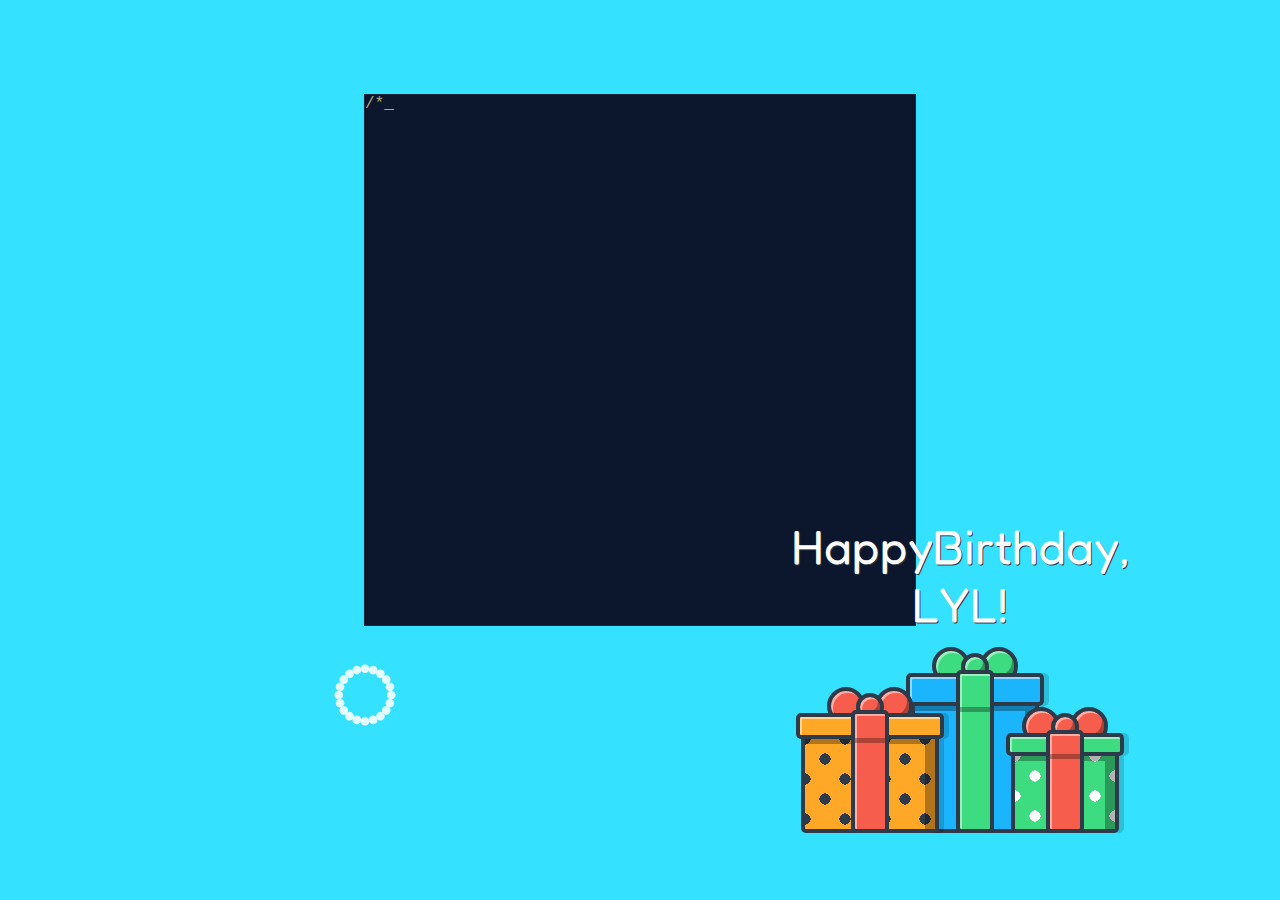
==== yy-gift1.html @ 992ff4f4 "Add files via upload" ====
<!DOCTYPE html>
<!-- saved from url=(0043)http://v.bootstrapmb.com/2020/12/4wboh9296/ -->
<html>
	<head>
		<meta http-equiv="Content-Type" content="text/html; charset=UTF-8">

		<link rel="stylesheet" href="css/splitting.css">
		<link rel="stylesheet" href="css/splitting-cells.css">
		
		<link href="css/card.css" type="text/css" rel="stylesheet">
		<link rel="stylesheet" href="css/style.css">
		
		
	</head>
	<body>
		<!-- partial:index.partial.html -->
		<div class="container row" style="top:40%">
		    <div class="col-md-12 blog-main">
		      <div class="blog-post">
		<!--        <h2 class="blog-post-title">Sample blog post</h2>
		        <p class="blog-post-meta">March 25, 2022 by <a href="#">Yuan Li</a></p> -->
		
		        <!-- <p>This blog post shows a few different types of content that’s supported and styled with Bootstrap. Basic typography, images, and code are all supported.</p> -->
		        <!-- <hr> -->
		        <div id="code" style="display: none;background-color: #0c162d;border: 1px solid #202637;width:550px;height:530px">
					<span class="comments">/**</span><br />
		        	<span class="space"/><span class="comments">* @author: Yuan LI</span><br />
					<span class="space"/><span class="comments">* @time: 2022-03-25</span><br />
					<span class="space"/><span class="comments">* @receiver: YY LU</span><br />
					<span class="space"/><span class="comments">* @item: Write the Birthday Card to LYY.</span><br />
		        	<span class="space"/><span class="comments">*/</span><br />
					<span class="comments">// 基本信息. </span><br />
		        	Girl yy = <span class="keyword">new</span> Girl(<span class="string">"LYY"</span>);<br />
					yy.setSchool(<span class="string">"ShenZhen University"</span>);<br />
					yy.setMajor(<span class="string">"Biological Science(Normal)"</span>);<br />
					yy.setAge(<span class="string">"18"</span>);<span class="comments">// forever. </span><br />
					yy.setLanguage(<span class="string">"普通话标准"</span>);<span class="comments">// 通过教师资格证考试</span><br /><br />
		        	
					<span class="comments">// 生日礼物. </span><br />
		        	Present gift = <span class="keyword">new</span> Present(<span class="string">"Dog"</span>);<br />
					yy.accepted(gift);<span class="comments">// yy获得生日礼物：一只可爱的狗</span><br /><br />		        	
					<span class="comments">// 生日祝福. </span><br />
					Blessing bless = <span class="keyword">new</span> Blessing(<span class="string">"祝yy同学永远保持可爱、自信"</span>);<br />
					yy.accepted(bless);<span class="comments">// yy接受了来自LY的祝福。</span><br /><br />		        	
					
					<span class="comments">// 生日愿望. </span><br />
					yy.setBirthday_Wish(<span class="string">"???"</span>)<span class="comments">// yy没有告诉任何人她的生日愿望</span></span><br />
					yy.getMoods(<span class="string">"today"</span>)<span class="comments">// yy今天心情看起来不错</span></span><br />
					yy.setState(<span class="string">"sleep"</span>)<span class="comments">// yy睡觉去了</span></span>

		        	<!-- <span class="comments">// After a romantic wedding, we will live happily ever after.</span><br /> -->
		        </div>
		      </div><!-- /.blog-post -->
		
		
		<!--      <nav class="blog-pagination">
		        <a class="btn btn-outline-primary" href="#">Older</a>
		        <a class="btn btn-outline-secondary disabled">Newer</a>
		      </nav> -->
		
		    </div><!-- /.blog-main -->
		
		
		  </div><!-- /.row -->
		<div class="container" style="top:75%;left:75%;">
			<div class="text words chars splitting" data-splitting="" style="--word-total:3; --char-total:25;"><span
					class="word" data-word="Happy" style="--word-index:0;"><span class="char" data-char="H"
						style="--char-index:0;">H</span><span class="char" data-char="a"
						style="--char-index:1;">a</span><span class="char" data-char="p"
						style="--char-index:2;">p</span><span class="char" data-char="p"
						style="--char-index:3;">p</span><span class="char" data-char="y"
						style="--char-index:4;">y</span></span><span class="whitespace"> </span><span class="word"
					data-word="Birthday," style="--word-index:1;"><span class="char" data-char="B"
						style="--char-index:5;">B</span><span class="char" data-char="i"
						style="--char-index:6;">i</span><span class="char" data-char="r"
						style="--char-index:7;">r</span><span class="char" data-char="t"
						style="--char-index:8;">t</span><span class="char" data-char="h"
						style="--char-index:9;">h</span><span class="char" data-char="d"
						style="--char-index:10;">d</span><span class="char" data-char="a"
						style="--char-index:11;">a</span><span class="char" data-char="y"
						style="--char-index:12;">y</span><span class="char" data-char=","
						style="--char-index:13;">,</span></span><span class="whitespace"> </span>
						<span class="word"
							data-word="" style="--word-index:2;">
						<span class="char" data-char="J"
						style="--char-index:14;">L</span><span class="char" data-char="a"
						style="--char-index:15;">Y</span><span class="char" data-char="v"
						style="--char-index:16;">L</span>
	<!--					<span class="char" data-char="a"
 						style="--char-index:17;">a</span><span class="char" data-char="S"
						style="--char-index:18;">S</span><span class="char" data-char="c"
						style="--char-index:19;">c</span><span class="char" data-char="r"
						style="--char-index:20;">r</span><span class="char" data-char="i"
						style="--char-index:21;">i</span><span class="char" data-char="p"
						style="--char-index:22;">p</span><span class="char" data-char="t"
						style="--char-index:23;">t</span> -->
						<span class="char" data-char="!"
						style="--char-index:24;">!</span>
						</span>
						</div>
			<div class="presents">
				<div class="present orange" id="card_present">
					<div class="lid"></div>
					<div class="box"></div>
					<div class="bow"></div>
					<div class="ribbon"></div>
				</div>
				<div class="present blue" id="cake_present">
					<div class="lid"></div>
					<div class="box"></div>
					<div class="bow"></div>
					<div class="ribbon"></div>
				</div>
				<div class="present green" id="photo_present">
					<div class="lid"></div>
					<div class="box"></div>
					<div class="bow"></div>
					<div class="ribbon"></div>
				</div>
			</div>
		</div>
		<!-- partial -->




		<div data-name="mojs-shape" class=""
			style="position: absolute; width: 0px; height: 0px; margin-left: 0px; margin-top: 0px; opacity: 1; left: 0px; top: 0px; transform: translate(820px, 60px) rotate(0deg) scale(1, 1); transform-origin: 50% 50%;">
			<div data-name="mojs-shape" class=""
				style="position: absolute; width: 12px; height: 12px; margin-left: -6px; margin-top: -6px; opacity: 1; left: 50%; top: 50%; transform: translate(1e-06px, -200px) rotate(90deg) scale(0, 0); transform-origin: 50% 50%;">
				<svg style="display: block; width: 100%; height: 100%; left: 0px; top: 0px;">
					<ellipse rx="5" ry="5" cx="6" cy="6" fill-opacity="1" stroke-linecap="" stroke-dashoffset=""
						fill="rgba(52,225,255,1)" stroke-dasharray="" stroke-opacity="1" stroke-width="2"
						stroke="transparent"></ellipse>
				</svg></div>
			<div data-name="mojs-shape" class=""
				style="position: absolute; width: 12px; height: 12px; margin-left: -6px; margin-top: -6px; opacity: 1; left: 50%; top: 50%; transform: translate(61.8034px, -190.211px) rotate(108deg) scale(0, 0); transform-origin: 50% 50%;">
				<svg style="display: block; width: 100%; height: 100%; left: 0px; top: 0px;">
					<ellipse rx="5" ry="5" cx="6" cy="6" fill-opacity="1" stroke-linecap="" stroke-dashoffset=""
						fill="rgba(52,225,255,1)" stroke-dasharray="" stroke-opacity="1" stroke-width="2"
						stroke="transparent"></ellipse>
				</svg></div>
			<div data-name="mojs-shape" class=""
				style="position: absolute; width: 12px; height: 12px; margin-left: -6px; margin-top: -6px; opacity: 1; left: 50%; top: 50%; transform: translate(117.557px, -161.803px) rotate(126deg) scale(0, 0); transform-origin: 50% 50%;">
				<svg style="display: block; width: 100%; height: 100%; left: 0px; top: 0px;">
					<ellipse rx="5" ry="5" cx="6" cy="6" fill-opacity="1" stroke-linecap="" stroke-dashoffset=""
						fill="rgba(52,225,255,1)" stroke-dasharray="" stroke-opacity="1" stroke-width="2"
						stroke="transparent"></ellipse>
				</svg></div>
			<div data-name="mojs-shape" class=""
				style="position: absolute; width: 12px; height: 12px; margin-left: -6px; margin-top: -6px; opacity: 1; left: 50%; top: 50%; transform: translate(161.803px, -117.557px) rotate(144deg) scale(0, 0); transform-origin: 50% 50%;">
				<svg style="display: block; width: 100%; height: 100%; left: 0px; top: 0px;">
					<ellipse rx="5" ry="5" cx="6" cy="6" fill-opacity="1" stroke-linecap="" stroke-dashoffset=""
						fill="rgba(52,225,255,1)" stroke-dasharray="" stroke-opacity="1" stroke-width="2"
						stroke="transparent"></ellipse>
				</svg></div>
			<div data-name="mojs-shape" class=""
				style="position: absolute; width: 12px; height: 12px; margin-left: -6px; margin-top: -6px; opacity: 1; left: 50%; top: 50%; transform: translate(190.211px, -61.8034px) rotate(162deg) scale(0, 0); transform-origin: 50% 50%;">
				<svg style="display: block; width: 100%; height: 100%; left: 0px; top: 0px;">
					<ellipse rx="5" ry="5" cx="6" cy="6" fill-opacity="1" stroke-linecap="" stroke-dashoffset=""
						fill="rgba(52,225,255,1)" stroke-dasharray="" stroke-opacity="1" stroke-width="2"
						stroke="transparent"></ellipse>
				</svg></div>
			<div data-name="mojs-shape" class=""
				style="position: absolute; width: 12px; height: 12px; margin-left: -6px; margin-top: -6px; opacity: 1; left: 50%; top: 50%; transform: translate(200px, 0px) rotate(180deg) scale(0, 0); transform-origin: 50% 50%;">
				<svg style="display: block; width: 100%; height: 100%; left: 0px; top: 0px;">
					<ellipse rx="5" ry="5" cx="6" cy="6" fill-opacity="1" stroke-linecap="" stroke-dashoffset=""
						fill="rgba(52,225,255,1)" stroke-dasharray="" stroke-opacity="1" stroke-width="2"
						stroke="transparent"></ellipse>
				</svg></div>
			<div data-name="mojs-shape" class=""
				style="position: absolute; width: 12px; height: 12px; margin-left: -6px; margin-top: -6px; opacity: 1; left: 50%; top: 50%; transform: translate(190.211px, 61.8034px) rotate(198deg) scale(0, 0); transform-origin: 50% 50%;">
				<svg style="display: block; width: 100%; height: 100%; left: 0px; top: 0px;">
					<ellipse rx="5" ry="5" cx="6" cy="6" fill-opacity="1" stroke-linecap="" stroke-dashoffset=""
						fill="rgba(52,225,255,1)" stroke-dasharray="" stroke-opacity="1" stroke-width="2"
						stroke="transparent"></ellipse>
				</svg></div>
			<div data-name="mojs-shape" class=""
				style="position: absolute; width: 12px; height: 12px; margin-left: -6px; margin-top: -6px; opacity: 1; left: 50%; top: 50%; transform: translate(161.803px, 117.557px) rotate(216deg) scale(0, 0); transform-origin: 50% 50%;">
				<svg style="display: block; width: 100%; height: 100%; left: 0px; top: 0px;">
					<ellipse rx="5" ry="5" cx="6" cy="6" fill-opacity="1" stroke-linecap="" stroke-dashoffset=""
						fill="rgba(52,225,255,1)" stroke-dasharray="" stroke-opacity="1" stroke-width="2"
						stroke="transparent"></ellipse>
				</svg></div>
			<div data-name="mojs-shape" class=""
				style="position: absolute; width: 12px; height: 12px; margin-left: -6px; margin-top: -6px; opacity: 1; left: 50%; top: 50%; transform: translate(117.557px, 161.803px) rotate(234deg) scale(0, 0); transform-origin: 50% 50%;">
				<svg style="display: block; width: 100%; height: 100%; left: 0px; top: 0px;">
					<ellipse rx="5" ry="5" cx="6" cy="6" fill-opacity="1" stroke-linecap="" stroke-dashoffset=""
						fill="rgba(52,225,255,1)" stroke-dasharray="" stroke-opacity="1" stroke-width="2"
						stroke="transparent"></ellipse>
				</svg></div>
			<div data-name="mojs-shape" class=""
				style="position: absolute; width: 12px; height: 12px; margin-left: -6px; margin-top: -6px; opacity: 1; left: 50%; top: 50%; transform: translate(61.8034px, 190.211px) rotate(252deg) scale(0, 0); transform-origin: 50% 50%;">
				<svg style="display: block; width: 100%; height: 100%; left: 0px; top: 0px;">
					<ellipse rx="5" ry="5" cx="6" cy="6" fill-opacity="1" stroke-linecap="" stroke-dashoffset=""
						fill="rgba(52,225,255,1)" stroke-dasharray="" stroke-opacity="1" stroke-width="2"
						stroke="transparent"></ellipse>
				</svg></div>
			<div data-name="mojs-shape" class=""
				style="position: absolute; width: 12px; height: 12px; margin-left: -6px; margin-top: -6px; opacity: 1; left: 50%; top: 50%; transform: translate(1e-06px, 200px) rotate(270deg) scale(0, 0); transform-origin: 50% 50%;">
				<svg style="display: block; width: 100%; height: 100%; left: 0px; top: 0px;">
					<ellipse rx="5" ry="5" cx="6" cy="6" fill-opacity="1" stroke-linecap="" stroke-dashoffset=""
						fill="rgba(52,225,255,1)" stroke-dasharray="" stroke-opacity="1" stroke-width="2"
						stroke="transparent"></ellipse>
				</svg></div>
			<div data-name="mojs-shape" class=""
				style="position: absolute; width: 12px; height: 12px; margin-left: -6px; margin-top: -6px; opacity: 1; left: 50%; top: 50%; transform: translate(-61.8034px, 190.211px) rotate(288deg) scale(0, 0); transform-origin: 50% 50%;">
				<svg style="display: block; width: 100%; height: 100%; left: 0px; top: 0px;">
					<ellipse rx="5" ry="5" cx="6" cy="6" fill-opacity="1" stroke-linecap="" stroke-dashoffset=""
						fill="rgba(52,225,255,1)" stroke-dasharray="" stroke-opacity="1" stroke-width="2"
						stroke="transparent"></ellipse>
				</svg></div>
			<div data-name="mojs-shape" class=""
				style="position: absolute; width: 12px; height: 12px; margin-left: -6px; margin-top: -6px; opacity: 1; left: 50%; top: 50%; transform: translate(-117.557px, 161.803px) rotate(306deg) scale(0, 0); transform-origin: 50% 50%;">
				<svg style="display: block; width: 100%; height: 100%; left: 0px; top: 0px;">
					<ellipse rx="5" ry="5" cx="6" cy="6" fill-opacity="1" stroke-linecap="" stroke-dashoffset=""
						fill="rgba(52,225,255,1)" stroke-dasharray="" stroke-opacity="1" stroke-width="2"
						stroke="transparent"></ellipse>
				</svg></div>
			<div data-name="mojs-shape" class=""
				style="position: absolute; width: 12px; height: 12px; margin-left: -6px; margin-top: -6px; opacity: 1; left: 50%; top: 50%; transform: translate(-161.803px, 117.557px) rotate(324deg) scale(0, 0); transform-origin: 50% 50%;">
				<svg style="display: block; width: 100%; height: 100%; left: 0px; top: 0px;">
					<ellipse rx="5" ry="5" cx="6" cy="6" fill-opacity="1" stroke-linecap="" stroke-dashoffset=""
						fill="rgba(52,225,255,1)" stroke-dasharray="" stroke-opacity="1" stroke-width="2"
						stroke="transparent"></ellipse>
				</svg></div>
			<div data-name="mojs-shape" class=""
				style="position: absolute; width: 12px; height: 12px; margin-left: -6px; margin-top: -6px; opacity: 1; left: 50%; top: 50%; transform: translate(-190.211px, 61.8034px) rotate(342deg) scale(0, 0); transform-origin: 50% 50%;">
				<svg style="display: block; width: 100%; height: 100%; left: 0px; top: 0px;">
					<ellipse rx="5" ry="5" cx="6" cy="6" fill-opacity="1" stroke-linecap="" stroke-dashoffset=""
						fill="rgba(52,225,255,1)" stroke-dasharray="" stroke-opacity="1" stroke-width="2"
						stroke="transparent"></ellipse>
				</svg></div>
			<div data-name="mojs-shape" class=""
				style="position: absolute; width: 12px; height: 12px; margin-left: -6px; margin-top: -6px; opacity: 1; left: 50%; top: 50%; transform: translate(-200px, 1e-06px) rotate(360deg) scale(0, 0); transform-origin: 50% 50%;">
				<svg style="display: block; width: 100%; height: 100%; left: 0px; top: 0px;">
					<ellipse rx="5" ry="5" cx="6" cy="6" fill-opacity="1" stroke-linecap="" stroke-dashoffset=""
						fill="rgba(52,225,255,1)" stroke-dasharray="" stroke-opacity="1" stroke-width="2"
						stroke="transparent"></ellipse>
				</svg></div>
			<div data-name="mojs-shape" class=""
				style="position: absolute; width: 12px; height: 12px; margin-left: -6px; margin-top: -6px; opacity: 1; left: 50%; top: 50%; transform: translate(-190.211px, -61.8034px) rotate(378deg) scale(0, 0); transform-origin: 50% 50%;">
				<svg style="display: block; width: 100%; height: 100%; left: 0px; top: 0px;">
					<ellipse rx="5" ry="5" cx="6" cy="6" fill-opacity="1" stroke-linecap="" stroke-dashoffset=""
						fill="rgba(52,225,255,1)" stroke-dasharray="" stroke-opacity="1" stroke-width="2"
						stroke="transparent"></ellipse>
				</svg></div>
			<div data-name="mojs-shape" class=""
				style="position: absolute; width: 12px; height: 12px; margin-left: -6px; margin-top: -6px; opacity: 1; left: 50%; top: 50%; transform: translate(-161.803px, -117.557px) rotate(396deg) scale(0, 0); transform-origin: 50% 50%;">
				<svg style="display: block; width: 100%; height: 100%; left: 0px; top: 0px;">
					<ellipse rx="5" ry="5" cx="6" cy="6" fill-opacity="1" stroke-linecap="" stroke-dashoffset=""
						fill="rgba(52,225,255,1)" stroke-dasharray="" stroke-opacity="1" stroke-width="2"
						stroke="transparent"></ellipse>
				</svg></div>
			<div data-name="mojs-shape" class=""
				style="position: absolute; width: 12px; height: 12px; margin-left: -6px; margin-top: -6px; opacity: 1; left: 50%; top: 50%; transform: translate(-117.557px, -161.803px) rotate(414deg) scale(0, 0); transform-origin: 50% 50%;">
				<svg style="display: block; width: 100%; height: 100%; left: 0px; top: 0px;">
					<ellipse rx="5" ry="5" cx="6" cy="6" fill-opacity="1" stroke-linecap="" stroke-dashoffset=""
						fill="rgba(52,225,255,1)" stroke-dasharray="" stroke-opacity="1" stroke-width="2"
						stroke="transparent"></ellipse>
				</svg></div>
			<div data-name="mojs-shape" class=""
				style="position: absolute; width: 12px; height: 12px; margin-left: -6px; margin-top: -6px; opacity: 1; left: 50%; top: 50%; transform: translate(-61.8034px, -190.211px) rotate(432deg) scale(0, 0); transform-origin: 50% 50%;">
				<svg style="display: block; width: 100%; height: 100%; left: 0px; top: 0px;">
					<ellipse rx="5" ry="5" cx="6" cy="6" fill-opacity="1" stroke-linecap="" stroke-dashoffset=""
						fill="rgba(52,225,255,1)" stroke-dasharray="" stroke-opacity="1" stroke-width="2"
						stroke="transparent"></ellipse>
				</svg></div>
		</div>
		<div data-name="mojs-shape" class=""
			style="position: absolute; width: 0px; height: 0px; margin-left: 0px; margin-top: 0px; opacity: 1; left: 0px; top: 0px; transform: translate(147px, 439px) rotate(0deg) scale(1, 1); transform-origin: 50% 50%;">
			<div data-name="mojs-shape" class=""
				style="position: absolute; width: 12px; height: 12px; margin-left: -6px; margin-top: -6px; opacity: 1; left: 50%; top: 50%; transform: translate(1e-06px, -200px) rotate(90deg) scale(0, 0); transform-origin: 50% 50%;">
				<svg style="display: block; width: 100%; height: 100%; left: 0px; top: 0px;">
					<ellipse rx="5" ry="5" cx="6" cy="6" fill-opacity="1" stroke-linecap="" stroke-dashoffset=""
						fill="rgba(52,225,255,1)" stroke-dasharray="" stroke-opacity="1" stroke-width="2"
						stroke="transparent"></ellipse>
				</svg></div>
			<div data-name="mojs-shape" class=""
				style="position: absolute; width: 12px; height: 12px; margin-left: -6px; margin-top: -6px; opacity: 1; left: 50%; top: 50%; transform: translate(61.8034px, -190.211px) rotate(108deg) scale(0, 0); transform-origin: 50% 50%;">
				<svg style="display: block; width: 100%; height: 100%; left: 0px; top: 0px;">
					<ellipse rx="5" ry="5" cx="6" cy="6" fill-opacity="1" stroke-linecap="" stroke-dashoffset=""
						fill="rgba(52,225,255,1)" stroke-dasharray="" stroke-opacity="1" stroke-width="2"
						stroke="transparent"></ellipse>
				</svg></div>
			<div data-name="mojs-shape" class=""
				style="position: absolute; width: 12px; height: 12px; margin-left: -6px; margin-top: -6px; opacity: 1; left: 50%; top: 50%; transform: translate(117.557px, -161.803px) rotate(126deg) scale(0, 0); transform-origin: 50% 50%;">
				<svg style="display: block; width: 100%; height: 100%; left: 0px; top: 0px;">
					<ellipse rx="5" ry="5" cx="6" cy="6" fill-opacity="1" stroke-linecap="" stroke-dashoffset=""
						fill="rgba(52,225,255,1)" stroke-dasharray="" stroke-opacity="1" stroke-width="2"
						stroke="transparent"></ellipse>
				</svg></div>
			<div data-name="mojs-shape" class=""
				style="position: absolute; width: 12px; height: 12px; margin-left: -6px; margin-top: -6px; opacity: 1; left: 50%; top: 50%; transform: translate(161.803px, -117.557px) rotate(144deg) scale(0, 0); transform-origin: 50% 50%;">
				<svg style="display: block; width: 100%; height: 100%; left: 0px; top: 0px;">
					<ellipse rx="5" ry="5" cx="6" cy="6" fill-opacity="1" stroke-linecap="" stroke-dashoffset=""
						fill="rgba(52,225,255,1)" stroke-dasharray="" stroke-opacity="1" stroke-width="2"
						stroke="transparent"></ellipse>
				</svg></div>
			<div data-name="mojs-shape" class=""
				style="position: absolute; width: 12px; height: 12px; margin-left: -6px; margin-top: -6px; opacity: 1; left: 50%; top: 50%; transform: translate(190.211px, -61.8034px) rotate(162deg) scale(0, 0); transform-origin: 50% 50%;">
				<svg style="display: block; width: 100%; height: 100%; left: 0px; top: 0px;">
					<ellipse rx="5" ry="5" cx="6" cy="6" fill-opacity="1" stroke-linecap="" stroke-dashoffset=""
						fill="rgba(52,225,255,1)" stroke-dasharray="" stroke-opacity="1" stroke-width="2"
						stroke="transparent"></ellipse>
				</svg></div>
			<div data-name="mojs-shape" class=""
				style="position: absolute; width: 12px; height: 12px; margin-left: -6px; margin-top: -6px; opacity: 1; left: 50%; top: 50%; transform: translate(200px, 0px) rotate(180deg) scale(0, 0); transform-origin: 50% 50%;">
				<svg style="display: block; width: 100%; height: 100%; left: 0px; top: 0px;">
					<ellipse rx="5" ry="5" cx="6" cy="6" fill-opacity="1" stroke-linecap="" stroke-dashoffset=""
						fill="rgba(52,225,255,1)" stroke-dasharray="" stroke-opacity="1" stroke-width="2"
						stroke="transparent"></ellipse>
				</svg></div>
			<div data-name="mojs-shape" class=""
				style="position: absolute; width: 12px; height: 12px; margin-left: -6px; margin-top: -6px; opacity: 1; left: 50%; top: 50%; transform: translate(190.211px, 61.8034px) rotate(198deg) scale(0, 0); transform-origin: 50% 50%;">
				<svg style="display: block; width: 100%; height: 100%; left: 0px; top: 0px;">
					<ellipse rx="5" ry="5" cx="6" cy="6" fill-opacity="1" stroke-linecap="" stroke-dashoffset=""
						fill="rgba(52,225,255,1)" stroke-dasharray="" stroke-opacity="1" stroke-width="2"
						stroke="transparent"></ellipse>
				</svg></div>
			<div data-name="mojs-shape" class=""
				style="position: absolute; width: 12px; height: 12px; margin-left: -6px; margin-top: -6px; opacity: 1; left: 50%; top: 50%; transform: translate(161.803px, 117.557px) rotate(216deg) scale(0, 0); transform-origin: 50% 50%;">
				<svg style="display: block; width: 100%; height: 100%; left: 0px; top: 0px;">
					<ellipse rx="5" ry="5" cx="6" cy="6" fill-opacity="1" stroke-linecap="" stroke-dashoffset=""
						fill="rgba(52,225,255,1)" stroke-dasharray="" stroke-opacity="1" stroke-width="2"
						stroke="transparent"></ellipse>
				</svg></div>
			<div data-name="mojs-shape" class=""
				style="position: absolute; width: 12px; height: 12px; margin-left: -6px; margin-top: -6px; opacity: 1; left: 50%; top: 50%; transform: translate(117.557px, 161.803px) rotate(234deg) scale(0, 0); transform-origin: 50% 50%;">
				<svg style="display: block; width: 100%; height: 100%; left: 0px; top: 0px;">
					<ellipse rx="5" ry="5" cx="6" cy="6" fill-opacity="1" stroke-linecap="" stroke-dashoffset=""
						fill="rgba(52,225,255,1)" stroke-dasharray="" stroke-opacity="1" stroke-width="2"
						stroke="transparent"></ellipse>
				</svg></div>
			<div data-name="mojs-shape" class=""
				style="position: absolute; width: 12px; height: 12px; margin-left: -6px; margin-top: -6px; opacity: 1; left: 50%; top: 50%; transform: translate(61.8034px, 190.211px) rotate(252deg) scale(0, 0); transform-origin: 50% 50%;">
				<svg style="display: block; width: 100%; height: 100%; left: 0px; top: 0px;">
					<ellipse rx="5" ry="5" cx="6" cy="6" fill-opacity="1" stroke-linecap="" stroke-dashoffset=""
						fill="rgba(52,225,255,1)" stroke-dasharray="" stroke-opacity="1" stroke-width="2"
						stroke="transparent"></ellipse>
				</svg></div>
			<div data-name="mojs-shape" class=""
				style="position: absolute; width: 12px; height: 12px; margin-left: -6px; margin-top: -6px; opacity: 1; left: 50%; top: 50%; transform: translate(1e-06px, 200px) rotate(270deg) scale(0, 0); transform-origin: 50% 50%;">
				<svg style="display: block; width: 100%; height: 100%; left: 0px; top: 0px;">
					<ellipse rx="5" ry="5" cx="6" cy="6" fill-opacity="1" stroke-linecap="" stroke-dashoffset=""
						fill="rgba(52,225,255,1)" stroke-dasharray="" stroke-opacity="1" stroke-width="2"
						stroke="transparent"></ellipse>
				</svg></div>
			<div data-name="mojs-shape" class=""
				style="position: absolute; width: 12px; height: 12px; margin-left: -6px; margin-top: -6px; opacity: 1; left: 50%; top: 50%; transform: translate(-61.8034px, 190.211px) rotate(288deg) scale(0, 0); transform-origin: 50% 50%;">
				<svg style="display: block; width: 100%; height: 100%; left: 0px; top: 0px;">
					<ellipse rx="5" ry="5" cx="6" cy="6" fill-opacity="1" stroke-linecap="" stroke-dashoffset=""
						fill="rgba(52,225,255,1)" stroke-dasharray="" stroke-opacity="1" stroke-width="2"
						stroke="transparent"></ellipse>
				</svg></div>
			<div data-name="mojs-shape" class=""
				style="position: absolute; width: 12px; height: 12px; margin-left: -6px; margin-top: -6px; opacity: 1; left: 50%; top: 50%; transform: translate(-117.557px, 161.803px) rotate(306deg) scale(0, 0); transform-origin: 50% 50%;">
				<svg style="display: block; width: 100%; height: 100%; left: 0px; top: 0px;">
					<ellipse rx="5" ry="5" cx="6" cy="6" fill-opacity="1" stroke-linecap="" stroke-dashoffset=""
						fill="rgba(52,225,255,1)" stroke-dasharray="" stroke-opacity="1" stroke-width="2"
						stroke="transparent"></ellipse>
				</svg></div>
			<div data-name="mojs-shape" class=""
				style="position: absolute; width: 12px; height: 12px; margin-left: -6px; margin-top: -6px; opacity: 1; left: 50%; top: 50%; transform: translate(-161.803px, 117.557px) rotate(324deg) scale(0, 0); transform-origin: 50% 50%;">
				<svg style="display: block; width: 100%; height: 100%; left: 0px; top: 0px;">
					<ellipse rx="5" ry="5" cx="6" cy="6" fill-opacity="1" stroke-linecap="" stroke-dashoffset=""
						fill="rgba(52,225,255,1)" stroke-dasharray="" stroke-opacity="1" stroke-width="2"
						stroke="transparent"></ellipse>
				</svg></div>
			<div data-name="mojs-shape" class=""
				style="position: absolute; width: 12px; height: 12px; margin-left: -6px; margin-top: -6px; opacity: 1; left: 50%; top: 50%; transform: translate(-190.211px, 61.8034px) rotate(342deg) scale(0, 0); transform-origin: 50% 50%;">
				<svg style="display: block; width: 100%; height: 100%; left: 0px; top: 0px;">
					<ellipse rx="5" ry="5" cx="6" cy="6" fill-opacity="1" stroke-linecap="" stroke-dashoffset=""
						fill="rgba(52,225,255,1)" stroke-dasharray="" stroke-opacity="1" stroke-width="2"
						stroke="transparent"></ellipse>
				</svg></div>
			<div data-name="mojs-shape" class=""
				style="position: absolute; width: 12px; height: 12px; margin-left: -6px; margin-top: -6px; opacity: 1; left: 50%; top: 50%; transform: translate(-200px, 1e-06px) rotate(360deg) scale(0, 0); transform-origin: 50% 50%;">
				<svg style="display: block; width: 100%; height: 100%; left: 0px; top: 0px;">
					<ellipse rx="5" ry="5" cx="6" cy="6" fill-opacity="1" stroke-linecap="" stroke-dashoffset=""
						fill="rgba(52,225,255,1)" stroke-dasharray="" stroke-opacity="1" stroke-width="2"
						stroke="transparent"></ellipse>
				</svg></div>
			<div data-name="mojs-shape" class=""
				style="position: absolute; width: 12px; height: 12px; margin-left: -6px; margin-top: -6px; opacity: 1; left: 50%; top: 50%; transform: translate(-190.211px, -61.8034px) rotate(378deg) scale(0, 0); transform-origin: 50% 50%;">
				<svg style="display: block; width: 100%; height: 100%; left: 0px; top: 0px;">
					<ellipse rx="5" ry="5" cx="6" cy="6" fill-opacity="1" stroke-linecap="" stroke-dashoffset=""
						fill="rgba(52,225,255,1)" stroke-dasharray="" stroke-opacity="1" stroke-width="2"
						stroke="transparent"></ellipse>
				</svg></div>
			<div data-name="mojs-shape" class=""
				style="position: absolute; width: 12px; height: 12px; margin-left: -6px; margin-top: -6px; opacity: 1; left: 50%; top: 50%; transform: translate(-161.803px, -117.557px) rotate(396deg) scale(0, 0); transform-origin: 50% 50%;">
				<svg style="display: block; width: 100%; height: 100%; left: 0px; top: 0px;">
					<ellipse rx="5" ry="5" cx="6" cy="6" fill-opacity="1" stroke-linecap="" stroke-dashoffset=""
						fill="rgba(52,225,255,1)" stroke-dasharray="" stroke-opacity="1" stroke-width="2"
						stroke="transparent"></ellipse>
				</svg></div>
			<div data-name="mojs-shape" class=""
				style="position: absolute; width: 12px; height: 12px; margin-left: -6px; margin-top: -6px; opacity: 1; left: 50%; top: 50%; transform: translate(-117.557px, -161.803px) rotate(414deg) scale(0, 0); transform-origin: 50% 50%;">
				<svg style="display: block; width: 100%; height: 100%; left: 0px; top: 0px;">
					<ellipse rx="5" ry="5" cx="6" cy="6" fill-opacity="1" stroke-linecap="" stroke-dashoffset=""
						fill="rgba(52,225,255,1)" stroke-dasharray="" stroke-opacity="1" stroke-width="2"
						stroke="transparent"></ellipse>
				</svg></div>
			<div data-name="mojs-shape" class=""
				style="position: absolute; width: 12px; height: 12px; margin-left: -6px; margin-top: -6px; opacity: 1; left: 50%; top: 50%; transform: translate(-61.8034px, -190.211px) rotate(432deg) scale(0, 0); transform-origin: 50% 50%;">
				<svg style="display: block; width: 100%; height: 100%; left: 0px; top: 0px;">
					<ellipse rx="5" ry="5" cx="6" cy="6" fill-opacity="1" stroke-linecap="" stroke-dashoffset=""
						fill="rgba(52,225,255,1)" stroke-dasharray="" stroke-opacity="1" stroke-width="2"
						stroke="transparent"></ellipse>
				</svg></div>
		</div>
		<div data-name="mojs-shape" class=""
			style="position: absolute; width: 0px; height: 0px; margin-left: 0px; margin-top: 0px; opacity: 1; left: 0px; top: 0px; transform: translate(771px, 102px) rotate(0deg) scale(1, 1); transform-origin: 50% 50%;">
			<div data-name="mojs-shape" class=""
				style="position: absolute; width: 12px; height: 12px; margin-left: -6px; margin-top: -6px; opacity: 1; left: 50%; top: 50%; transform: translate(1e-06px, -200px) rotate(90deg) scale(0, 0); transform-origin: 50% 50%;">
				<svg style="display: block; width: 100%; height: 100%; left: 0px; top: 0px;">
					<ellipse rx="5" ry="5" cx="6" cy="6" fill-opacity="1" stroke-linecap="" stroke-dashoffset=""
						fill="rgba(52,225,255,1)" stroke-dasharray="" stroke-opacity="1" stroke-width="2"
						stroke="transparent"></ellipse>
				</svg></div>
			<div data-name="mojs-shape" class=""
				style="position: absolute; width: 12px; height: 12px; margin-left: -6px; margin-top: -6px; opacity: 1; left: 50%; top: 50%; transform: translate(61.8034px, -190.211px) rotate(108deg) scale(0, 0); transform-origin: 50% 50%;">
				<svg style="display: block; width: 100%; height: 100%; left: 0px; top: 0px;">
					<ellipse rx="5" ry="5" cx="6" cy="6" fill-opacity="1" stroke-linecap="" stroke-dashoffset=""
						fill="rgba(52,225,255,1)" stroke-dasharray="" stroke-opacity="1" stroke-width="2"
						stroke="transparent"></ellipse>
				</svg></div>
			<div data-name="mojs-shape" class=""
				style="position: absolute; width: 12px; height: 12px; margin-left: -6px; margin-top: -6px; opacity: 1; left: 50%; top: 50%; transform: translate(117.557px, -161.803px) rotate(126deg) scale(0, 0); transform-origin: 50% 50%;">
				<svg style="display: block; width: 100%; height: 100%; left: 0px; top: 0px;">
					<ellipse rx="5" ry="5" cx="6" cy="6" fill-opacity="1" stroke-linecap="" stroke-dashoffset=""
						fill="rgba(52,225,255,1)" stroke-dasharray="" stroke-opacity="1" stroke-width="2"
						stroke="transparent"></ellipse>
				</svg></div>
			<div data-name="mojs-shape" class=""
				style="position: absolute; width: 12px; height: 12px; margin-left: -6px; margin-top: -6px; opacity: 1; left: 50%; top: 50%; transform: translate(161.803px, -117.557px) rotate(144deg) scale(0, 0); transform-origin: 50% 50%;">
				<svg style="display: block; width: 100%; height: 100%; left: 0px; top: 0px;">
					<ellipse rx="5" ry="5" cx="6" cy="6" fill-opacity="1" stroke-linecap="" stroke-dashoffset=""
						fill="rgba(52,225,255,1)" stroke-dasharray="" stroke-opacity="1" stroke-width="2"
						stroke="transparent"></ellipse>
				</svg></div>
			<div data-name="mojs-shape" class=""
				style="position: absolute; width: 12px; height: 12px; margin-left: -6px; margin-top: -6px; opacity: 1; left: 50%; top: 50%; transform: translate(190.211px, -61.8034px) rotate(162deg) scale(0, 0); transform-origin: 50% 50%;">
				<svg style="display: block; width: 100%; height: 100%; left: 0px; top: 0px;">
					<ellipse rx="5" ry="5" cx="6" cy="6" fill-opacity="1" stroke-linecap="" stroke-dashoffset=""
						fill="rgba(52,225,255,1)" stroke-dasharray="" stroke-opacity="1" stroke-width="2"
						stroke="transparent"></ellipse>
				</svg></div>
			<div data-name="mojs-shape" class=""
				style="position: absolute; width: 12px; height: 12px; margin-left: -6px; margin-top: -6px; opacity: 1; left: 50%; top: 50%; transform: translate(200px, 0px) rotate(180deg) scale(0, 0); transform-origin: 50% 50%;">
				<svg style="display: block; width: 100%; height: 100%; left: 0px; top: 0px;">
					<ellipse rx="5" ry="5" cx="6" cy="6" fill-opacity="1" stroke-linecap="" stroke-dashoffset=""
						fill="rgba(52,225,255,1)" stroke-dasharray="" stroke-opacity="1" stroke-width="2"
						stroke="transparent"></ellipse>
				</svg></div>
			<div data-name="mojs-shape" class=""
				style="position: absolute; width: 12px; height: 12px; margin-left: -6px; margin-top: -6px; opacity: 1; left: 50%; top: 50%; transform: translate(190.211px, 61.8034px) rotate(198deg) scale(0, 0); transform-origin: 50% 50%;">
				<svg style="display: block; width: 100%; height: 100%; left: 0px; top: 0px;">
					<ellipse rx="5" ry="5" cx="6" cy="6" fill-opacity="1" stroke-linecap="" stroke-dashoffset=""
						fill="rgba(52,225,255,1)" stroke-dasharray="" stroke-opacity="1" stroke-width="2"
						stroke="transparent"></ellipse>
				</svg></div>
			<div data-name="mojs-shape" class=""
				style="position: absolute; width: 12px; height: 12px; margin-left: -6px; margin-top: -6px; opacity: 1; left: 50%; top: 50%; transform: translate(161.803px, 117.557px) rotate(216deg) scale(0, 0); transform-origin: 50% 50%;">
				<svg style="display: block; width: 100%; height: 100%; left: 0px; top: 0px;">
					<ellipse rx="5" ry="5" cx="6" cy="6" fill-opacity="1" stroke-linecap="" stroke-dashoffset=""
						fill="rgba(52,225,255,1)" stroke-dasharray="" stroke-opacity="1" stroke-width="2"
						stroke="transparent"></ellipse>
				</svg></div>
			<div data-name="mojs-shape" class=""
				style="position: absolute; width: 12px; height: 12px; margin-left: -6px; margin-top: -6px; opacity: 1; left: 50%; top: 50%; transform: translate(117.557px, 161.803px) rotate(234deg) scale(0, 0); transform-origin: 50% 50%;">
				<svg style="display: block; width: 100%; height: 100%; left: 0px; top: 0px;">
					<ellipse rx="5" ry="5" cx="6" cy="6" fill-opacity="1" stroke-linecap="" stroke-dashoffset=""
						fill="rgba(52,225,255,1)" stroke-dasharray="" stroke-opacity="1" stroke-width="2"
						stroke="transparent"></ellipse>
				</svg></div>
			<div data-name="mojs-shape" class=""
				style="position: absolute; width: 12px; height: 12px; margin-left: -6px; margin-top: -6px; opacity: 1; left: 50%; top: 50%; transform: translate(61.8034px, 190.211px) rotate(252deg) scale(0, 0); transform-origin: 50% 50%;">
				<svg style="display: block; width: 100%; height: 100%; left: 0px; top: 0px;">
					<ellipse rx="5" ry="5" cx="6" cy="6" fill-opacity="1" stroke-linecap="" stroke-dashoffset=""
						fill="rgba(52,225,255,1)" stroke-dasharray="" stroke-opacity="1" stroke-width="2"
						stroke="transparent"></ellipse>
				</svg></div>
			<div data-name="mojs-shape" class=""
				style="position: absolute; width: 12px; height: 12px; margin-left: -6px; margin-top: -6px; opacity: 1; left: 50%; top: 50%; transform: translate(1e-06px, 200px) rotate(270deg) scale(0, 0); transform-origin: 50% 50%;">
				<svg style="display: block; width: 100%; height: 100%; left: 0px; top: 0px;">
					<ellipse rx="5" ry="5" cx="6" cy="6" fill-opacity="1" stroke-linecap="" stroke-dashoffset=""
						fill="rgba(52,225,255,1)" stroke-dasharray="" stroke-opacity="1" stroke-width="2"
						stroke="transparent"></ellipse>
				</svg></div>
			<div data-name="mojs-shape" class=""
				style="position: absolute; width: 12px; height: 12px; margin-left: -6px; margin-top: -6px; opacity: 1; left: 50%; top: 50%; transform: translate(-61.8034px, 190.211px) rotate(288deg) scale(0, 0); transform-origin: 50% 50%;">
				<svg style="display: block; width: 100%; height: 100%; left: 0px; top: 0px;">
					<ellipse rx="5" ry="5" cx="6" cy="6" fill-opacity="1" stroke-linecap="" stroke-dashoffset=""
						fill="rgba(52,225,255,1)" stroke-dasharray="" stroke-opacity="1" stroke-width="2"
						stroke="transparent"></ellipse>
				</svg></div>
			<div data-name="mojs-shape" class=""
				style="position: absolute; width: 12px; height: 12px; margin-left: -6px; margin-top: -6px; opacity: 1; left: 50%; top: 50%; transform: translate(-117.557px, 161.803px) rotate(306deg) scale(0, 0); transform-origin: 50% 50%;">
				<svg style="display: block; width: 100%; height: 100%; left: 0px; top: 0px;">
					<ellipse rx="5" ry="5" cx="6" cy="6" fill-opacity="1" stroke-linecap="" stroke-dashoffset=""
						fill="rgba(52,225,255,1)" stroke-dasharray="" stroke-opacity="1" stroke-width="2"
						stroke="transparent"></ellipse>
				</svg></div>
			<div data-name="mojs-shape" class=""
				style="position: absolute; width: 12px; height: 12px; margin-left: -6px; margin-top: -6px; opacity: 1; left: 50%; top: 50%; transform: translate(-161.803px, 117.557px) rotate(324deg) scale(0, 0); transform-origin: 50% 50%;">
				<svg style="display: block; width: 100%; height: 100%; left: 0px; top: 0px;">
					<ellipse rx="5" ry="5" cx="6" cy="6" fill-opacity="1" stroke-linecap="" stroke-dashoffset=""
						fill="rgba(52,225,255,1)" stroke-dasharray="" stroke-opacity="1" stroke-width="2"
						stroke="transparent"></ellipse>
				</svg></div>
			<div data-name="mojs-shape" class=""
				style="position: absolute; width: 12px; height: 12px; margin-left: -6px; margin-top: -6px; opacity: 1; left: 50%; top: 50%; transform: translate(-190.211px, 61.8034px) rotate(342deg) scale(0, 0); transform-origin: 50% 50%;">
				<svg style="display: block; width: 100%; height: 100%; left: 0px; top: 0px;">
					<ellipse rx="5" ry="5" cx="6" cy="6" fill-opacity="1" stroke-linecap="" stroke-dashoffset=""
						fill="rgba(52,225,255,1)" stroke-dasharray="" stroke-opacity="1" stroke-width="2"
						stroke="transparent"></ellipse>
				</svg></div>
			<div data-name="mojs-shape" class=""
				style="position: absolute; width: 12px; height: 12px; margin-left: -6px; margin-top: -6px; opacity: 1; left: 50%; top: 50%; transform: translate(-200px, 1e-06px) rotate(360deg) scale(0, 0); transform-origin: 50% 50%;">
				<svg style="display: block; width: 100%; height: 100%; left: 0px; top: 0px;">
					<ellipse rx="5" ry="5" cx="6" cy="6" fill-opacity="1" stroke-linecap="" stroke-dashoffset=""
						fill="rgba(52,225,255,1)" stroke-dasharray="" stroke-opacity="1" stroke-width="2"
						stroke="transparent"></ellipse>
				</svg></div>
			<div data-name="mojs-shape" class=""
				style="position: absolute; width: 12px; height: 12px; margin-left: -6px; margin-top: -6px; opacity: 1; left: 50%; top: 50%; transform: translate(-190.211px, -61.8034px) rotate(378deg) scale(0, 0); transform-origin: 50% 50%;">
				<svg style="display: block; width: 100%; height: 100%; left: 0px; top: 0px;">
					<ellipse rx="5" ry="5" cx="6" cy="6" fill-opacity="1" stroke-linecap="" stroke-dashoffset=""
						fill="rgba(52,225,255,1)" stroke-dasharray="" stroke-opacity="1" stroke-width="2"
						stroke="transparent"></ellipse>
				</svg></div>
			<div data-name="mojs-shape" class=""
				style="position: absolute; width: 12px; height: 12px; margin-left: -6px; margin-top: -6px; opacity: 1; left: 50%; top: 50%; transform: translate(-161.803px, -117.557px) rotate(396deg) scale(0, 0); transform-origin: 50% 50%;">
				<svg style="display: block; width: 100%; height: 100%; left: 0px; top: 0px;">
					<ellipse rx="5" ry="5" cx="6" cy="6" fill-opacity="1" stroke-linecap="" stroke-dashoffset=""
						fill="rgba(52,225,255,1)" stroke-dasharray="" stroke-opacity="1" stroke-width="2"
						stroke="transparent"></ellipse>
				</svg></div>
			<div data-name="mojs-shape" class=""
				style="position: absolute; width: 12px; height: 12px; margin-left: -6px; margin-top: -6px; opacity: 1; left: 50%; top: 50%; transform: translate(-117.557px, -161.803px) rotate(414deg) scale(0, 0); transform-origin: 50% 50%;">
				<svg style="display: block; width: 100%; height: 100%; left: 0px; top: 0px;">
					<ellipse rx="5" ry="5" cx="6" cy="6" fill-opacity="1" stroke-linecap="" stroke-dashoffset=""
						fill="rgba(52,225,255,1)" stroke-dasharray="" stroke-opacity="1" stroke-width="2"
						stroke="transparent"></ellipse>
				</svg></div>
			<div data-name="mojs-shape" class=""
				style="position: absolute; width: 12px; height: 12px; margin-left: -6px; margin-top: -6px; opacity: 1; left: 50%; top: 50%; transform: translate(-61.8034px, -190.211px) rotate(432deg) scale(0, 0); transform-origin: 50% 50%;">
				<svg style="display: block; width: 100%; height: 100%; left: 0px; top: 0px;">
					<ellipse rx="5" ry="5" cx="6" cy="6" fill-opacity="1" stroke-linecap="" stroke-dashoffset=""
						fill="rgba(52,225,255,1)" stroke-dasharray="" stroke-opacity="1" stroke-width="2"
						stroke="transparent"></ellipse>
				</svg></div>
		</div>
	</body>
	<script src="js/jquery.js"></script>
	<script src="js/main.mo.min.js"></script>
	<script src="js/main.splitting.min.js"></script>
	<script src="js/main.script.js"></script>
	
	
	<!-- <script type="text/javascript" src="js/fire.js"></script> -->
	<script type="text/javascript" src="js/functions.js"></script>
	
	<script type="text/javascript">
		$("#code").typewriter();
	</script>  
	<script>
	$("#card_present").click(function(){
	  window.location.href="yy-gift1.html"
	});
	$("#cake_present").click(function(){
	  window.location.href="yy-gift2.html"
	});
	$("#photo_present").click(function(){
	  window.location.href="yy-gift3.html"
	});
	
	</script>
</html>
---- css/splitting.css ----
/* Recommended styles for Splitting */
.splitting .word,
.splitting .char {
  display: inline-block;
}

/* Psuedo-element chars */
.splitting .char {
  position: relative;
}

/**
 * Populate the psuedo elements with the character to allow for expanded effects
 * Set to `display: none` by default; just add `display: block` when you want
 * to use the psuedo elements
 */
.splitting .char::before,
.splitting .char::after {
  content: attr(data-char);
  position: absolute;
  top: 0;
  left: 0;
  visibility: hidden;
  transition: inherit;
  user-select: none;
}

/* Expanded CSS Variables */

.splitting {
  /* The center word index */
  --word-center: calc((var(--word-total) - 1) / 2);

  /* The center character index */
  --char-center: calc((var(--char-total) - 1) / 2);

  /* The center character index */
  --line-center: calc((var(--line-total) - 1) / 2);
}

.splitting .word {
  /* Pecent (0-1) of the word's position */
  --word-percent: calc(var(--word-index) / var(--word-total));

  /* Pecent (0-1) of the line's position */
  --line-percent: calc(var(--line-index) / var(--line-total));
}

.splitting .char {
  /* Percent (0-1) of the char's position */
  --char-percent: calc(var(--char-index) / var(--char-total));

  /* Offset from center, positive & negative */
  --char-offset: calc(var(--char-index) - var(--char-center));

  /* Absolute distance from center, only positive */
  --distance: calc(
     (var(--char-offset) * var(--char-offset)) / var(--char-center)
  );

  /* Distance from center where -1 is the far left, 0 is center, 1 is far right */
  --distance-sine: calc(var(--char-offset) / var(--char-center));

  /* Distance from center where 1 is far left/far right, 0 is center */
  --distance-percent: calc((var(--distance) / var(--char-center)));
}
---- css/splitting-cells.css ----
.splitting.cells img { width: 100%; display: block; }

@supports ( display: grid ) {
  .splitting.cells {
    position: relative;
    overflow: hidden;
    background-size: cover;
    visibility: hidden;
  }

  .splitting .cell-grid {
    background: inherit;
    position: absolute;
    top: 0; 
    left: 0; 
    width: 100%; 
    height: 100%;
    display: grid;
    grid-template: repeat( var(--row-total), 1fr ) / repeat( var(--col-total), 1fr );
  }

  .splitting .cell {
    background: inherit;
    position: relative;
    overflow: hidden;
  }

  .splitting .cell-inner {
    background: inherit;
    position: absolute;
    visibility: visible;
    /* Size to fit the whole container size */
    width: calc(100% * var(--col-total));
    height: calc(100% * var(--row-total));
    /* Position properly */
    left: calc(-100% * var(--col-index));
    top: calc(-100% * var(--row-index));
  }

  /* Helper variables for advanced effects */
  .splitting .cell {
    --center-x: calc((var(--col-total) - 1) / 2);
    --center-y: calc((var(--row-total) - 1) / 2);

    /* Offset from center, positive & negative */
    --offset-x: calc(var(--col-index) - var(--center-x));
    --offset-y: calc(var(--row-index) - var(--center-y));

    /* Absolute distance from center, only positive */
    --distance-x: calc( (var(--offset-x) * var(--offset-x)) / var(--center-x) );

    /* Absolute distance from center, only positive */
    --distance-y: calc( (var(--offset-y) * var(--offset-y)) / var(--center-y) );
  }
}
---- css/card.css ----
body {
	margin: 0;
	padding: 0;
	background: white;
	font-size: 16px;
	overflow: auto
}

#mainDiv {
	width: 100%;
	height: 100%
}

#loveHeart {
	float: left;
	width: 670px;
	height: 625px
}

#garden {
	width: 100%;
	height: 100%
}

#elapseClock {
	text-align: right;
	font-size: 18px;
	margin-top: 10px;
	margin-bottom: 10px
}

#words {
	font-family: "sans-serif";
	width: 500px;
	font-size: 24px;
	color: #666
}

#messages {
	display: none
}

#elapseClock .digit {
	font-family: "digit";
	font-size: 36px
}

#loveu {
	padding: 5px;
	font-size: 22px;
	margin-top: 80px;
	margin-right: 120px;
	text-align: right;
	display: none
}

#loveu .signature {
	margin-top: 10px;
	font-size: 20px;
	font-style: italic
}

#clickSound {
	display: none
}

#code {
	float: left;
	width: 440px;
	height: 400px;
	color: #ffffff;
	font-family: "Consolas", "Monaco", "Bitstream Vera Sans Mono", "Courier New", "sans-serif";
	font-size: 16px;
}

#code .string {
	color: #ff007f
}

#code .keyword {
	color: #ffaa00;
	font-weight: bold
}

#code .placeholder {
	margin-left: 15px
}

#code .space {
	margin-left: 7px
}

#code .comments {
	color: #aaaa7f
}

#copyright {
	margin-top: 10px;
	text-align: center;
	width: 100%;
	color: #666
}

#errorMsg {
	width: 100%;
	text-align: center;
	font-size: 24px;
	position: absolute;
	top: 100px;
	left: 0
}

#copyright a {
	color: #666
}
---- css/style.css ----
@import url("https://fonts.googleapis.com/css2?family=Fredoka+One&display=swap");
body {
  background: #34E1FF;
  font-family: 'Fredoka One', cursive;
  overflow-x: hidden;
}

.container {
  position: absolute;
  top: 50%;
  left: 50%;
  -webkit-transform: translate(-50%, -50%);
          transform: translate(-50%, -50%);
}

.text {
  min-width: 100%;
  text-align: center;
  color: white;
  text-shadow: 1px 1px #2C3A49;
  font-size: 3em;
}

.text .char {
  -webkit-animation: slide-in 1s cubic-bezier(0.5, 0, 0.5, 1) both;
          animation: slide-in 1s cubic-bezier(0.5, 0, 0.5, 1) both;
  -webkit-animation-delay: calc(60ms * var(--char-index));
          animation-delay: calc(60ms * var(--char-index));
}

@-webkit-keyframes slide-in {
  from {
    -webkit-transform: translateY(-1em) rotate(-0.5turn) scale(0.5);
            transform: translateY(-1em) rotate(-0.5turn) scale(0.5);
    opacity: 0;
  }
}

@keyframes slide-in {
  from {
    -webkit-transform: translateY(-1em) rotate(-0.5turn) scale(0.5);
            transform: translateY(-1em) rotate(-0.5turn) scale(0.5);
    opacity: 0;
  }
}
.presents {
  display: -webkit-box;
  display: flex;
  -webkit-box-pack: center;
          justify-content: center;
  -webkit-box-align: end;
          align-items: flex-end;
  height: 200px;
}

.green {
  position: relative;
  left: -20px;
  width: 100px;
  height: 100px;
  z-index: 1;
}
.green:hover {
  -webkit-animation: 0.5s green;
          animation: 0.5s green;
}
.green .lid {
  background: #3DDC81;
}
.green .box {
  background-image: radial-gradient(#fff 20%, transparent 20%), radial-gradient(#fff 20%, transparent 20%);
  background-color: #3DDC81;
}
.green .ribbon {
  background: #F75D4C;
}
.green .ribbon::before {
  top: 21%;
}
.green .bow {
  background: #F75D4C;
}
.green .bow::before, .green .bow::after {
  background: #F75D4C;
}
@-webkit-keyframes green {
  0% {
    width: 100px;
    height: 100px;
  }
  30% {
    width: calc(100px + 10px);
    height: calc(100px - 10px);
  }
  60% {
    width: calc(100px - 10px);
    height: calc(100px + 10px);
  }
  100% {
    width: 100px;
    height: 100px;
  }
}
@keyframes green {
  0% {
    width: 100px;
    height: 100px;
  }
  30% {
    width: calc(100px + 10px);
    height: calc(100px - 10px);
  }
  60% {
    width: calc(100px - 10px);
    height: calc(100px + 10px);
  }
  100% {
    width: 100px;
    height: 100px;
  }
}
.orange {
  position: relative;
  left: 20px;
  width: 130px;
  height: 120px;
  z-index: 10;
}
.orange:hover {
  -webkit-animation: 0.5s orange;
          animation: 0.5s orange;
}
.orange .lid {
  background: #FFA726;
}
.orange .box {
  background-image: radial-gradient(#2C3A49 20%, transparent 20%), radial-gradient(#2C3A49 20%, transparent 20%);
  background-color: #FFA726;
}
.orange .ribbon {
  background: #F75D4C;
}
.orange .ribbon::before {
  top: 21%;
}
.orange .bow {
  background: #F75D4C;
}
.orange .bow::before, .orange .bow::after {
  background: #F75D4C;
}
@-webkit-keyframes orange {
  0% {
    width: 130px;
    height: 120px;
  }
  30% {
    width: calc(130px + 10px);
    height: calc(120px - 10px);
  }
  60% {
    width: calc(130px - 10px);
    height: calc(120px + 10px);
  }
  100% {
    width: 130px;
    height: 120px;
  }
}
@keyframes orange {
  0% {
    width: 130px;
    height: 120px;
  }
  30% {
    width: calc(130px + 10px);
    height: calc(120px - 10px);
  }
  60% {
    width: calc(130px - 10px);
    height: calc(120px + 10px);
  }
  100% {
    width: 130px;
    height: 120px;
  }
}
.blue {
  position: relative;
  left: 0;
  width: 120px;
  height: 160px;
  z-index: 0;
}
.blue:hover {
  -webkit-animation: 0.5s blue;
          animation: 0.5s blue;
}
.blue .lid {
  background: #1BB5FE;
}
.blue .box {
  background-image: radial-gradient(transparent 20%, transparent 20%), radial-gradient(transparent 20%, transparent 20%);
  background-color: #1BB5FE;
}
.blue .ribbon {
  background: #3DDC81;
}
.blue .ribbon::before {
  top: 21%;
}
.blue .bow {
  background: #3DDC81;
}
.blue .bow::before, .blue .bow::after {
  background: #3DDC81;
}
@-webkit-keyframes blue {
  0% {
    width: 120px;
    height: 160px;
  }
  30% {
    width: calc(120px + 10px);
    height: calc(160px - 10px);
  }
  60% {
    width: calc(120px - 10px);
    height: calc(160px + 10px);
  }
  100% {
    width: 120px;
    height: 160px;
  }
}
@keyframes blue {
  0% {
    width: 120px;
    height: 160px;
  }
  30% {
    width: calc(120px + 10px);
    height: calc(160px - 10px);
  }
  60% {
    width: calc(120px - 10px);
    height: calc(160px + 10px);
  }
  100% {
    width: 120px;
    height: 160px;
  }
}
.present {
  position: relative;
  display: -webkit-box;
  display: flex;
  -webkit-box-orient: vertical;
  -webkit-box-direction: normal;
          flex-direction: column;
  -webkit-box-align: center;
          align-items: center;
  cursor: pointer;
}
.present .lid {
  height: 20%;
  width: calc(100% + 10px);
  border: 4px solid #2C3A49;
  border-radius: 5px;
  box-shadow: inset 2px 2px rgba(255, 255, 255, 0.5), 5px 0 rgba(0, 0, 0, 0.15);
}
.present .box {
  width: 100%;
  height: 100%;
  background-position: 0 0, 20px 20px;
  background-size: 40px 40px;
  border: 4px solid #2C3A49;
  border-top: 0;
  border-bottom-left-radius: 5px;
  border-bottom-right-radius: 5px;
  box-shadow: inset -10px 5px rgba(0, 0, 0, 0.3), 5px 0 rgba(0, 0, 0, 0.15);
}
.present .ribbon {
  position: absolute;
  top: -3px;
  width: 30px;
  height: calc(100% - 5px);
  border: 4px solid #2C3A49;
  border-radius: 5px;
  box-shadow: inset 2px 2px rgba(255, 255, 255, 0.5);
}
.present .ribbon::before {
  display: block;
  content: '';
  position: absolute;
  width: 100%;
  height: 5px;
  background: rgba(0, 0, 0, 0.3);
}
.present .bow {
  position: absolute;
  top: -20px;
  width: 20px;
  height: 20px;
  border: 4px solid #2C3A49;
  border-radius: 50%;
  box-shadow: inset 2px 2px rgba(255, 255, 255, 0.5), inset -2px -5px rgba(0, 0, 0, 0.3);
}
.present .bow::before, .present .bow::after {
  display: block;
  content: '';
  position: absolute;
  top: -10px;
  width: 30px;
  height: 30px;
  border: 4px solid #2C3A49;
  border-radius: 50%;
  box-shadow: inset 2px 2px rgba(255, 255, 255, 0.5), inset -2px -5px rgba(0, 0, 0, 0.3);
  z-index: -1;
}
.present .bow::before {
  left: 15px;
}
.present .bow::after {
  right: 15px;
}
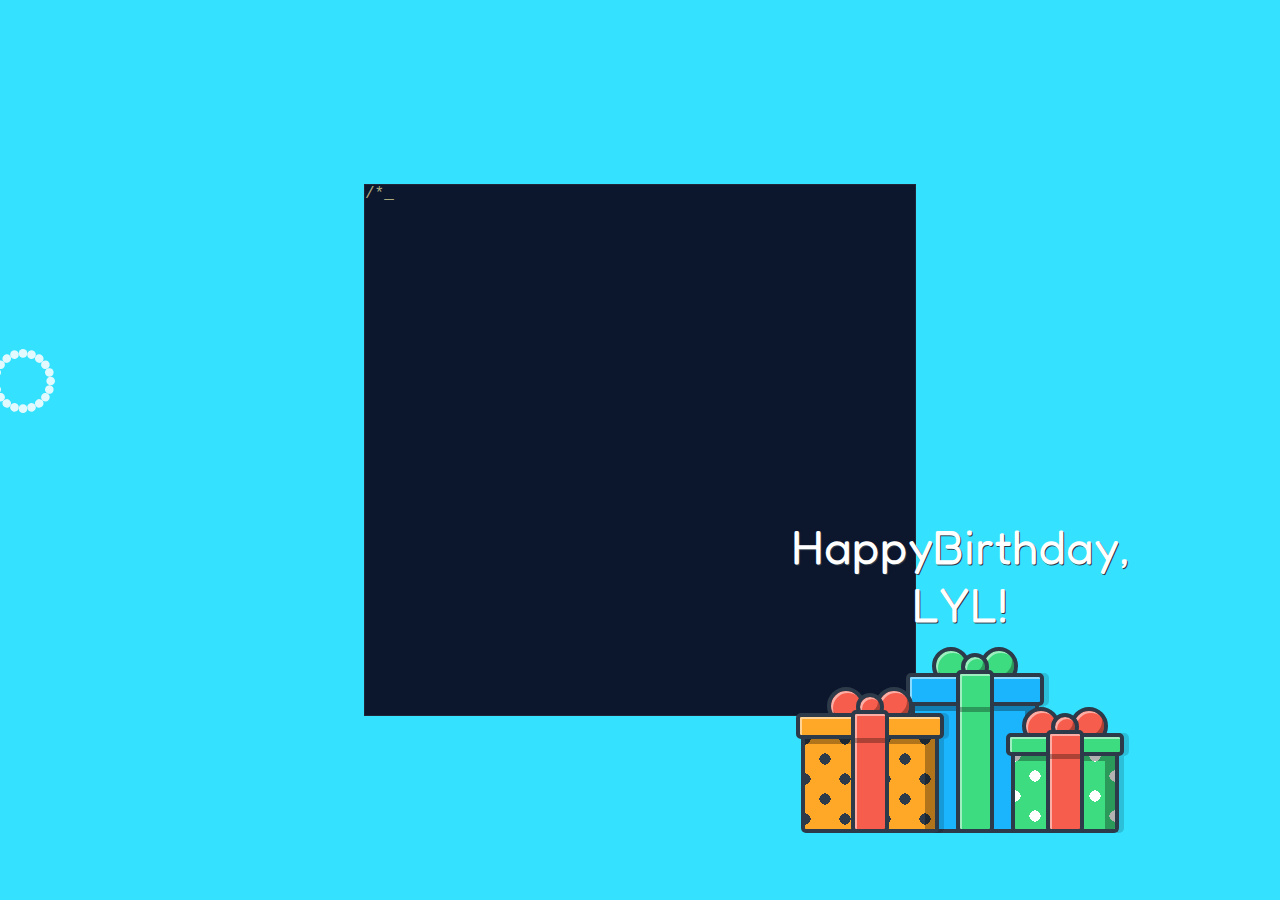
==== commit 693f4ac0: "Update yy-gift1.html" ====
--- a/yy-gift1.html
+++ b/yy-gift1.html
@@ -14,7 +14,7 @@
 	</head>
 	<body>
 		<!-- partial:index.partial.html -->
-		<div class="container row" style="top:40%">
+		<div class="container row" style="">
 		    <div class="col-md-12 blog-main">
 		      <div class="blog-post">
 		<!--        <h2 class="blog-post-title">Sample blog post</h2>
@@ -578,4 +578,4 @@
 	});
 	
 	</script>
-</html>
+</html>
--- a/css/style.css
+++ b/css/style.css
@@ -10,7 +10,7 @@
   top: 50%;
   left: 50%;
   -webkit-transform: translate(-50%, -50%);
-          transform: translate(-50%, -50%);
+          
 }
 
 .text {
@@ -323,4 +323,4 @@
 }
 .present .bow::after {
   right: 15px;
-}+}
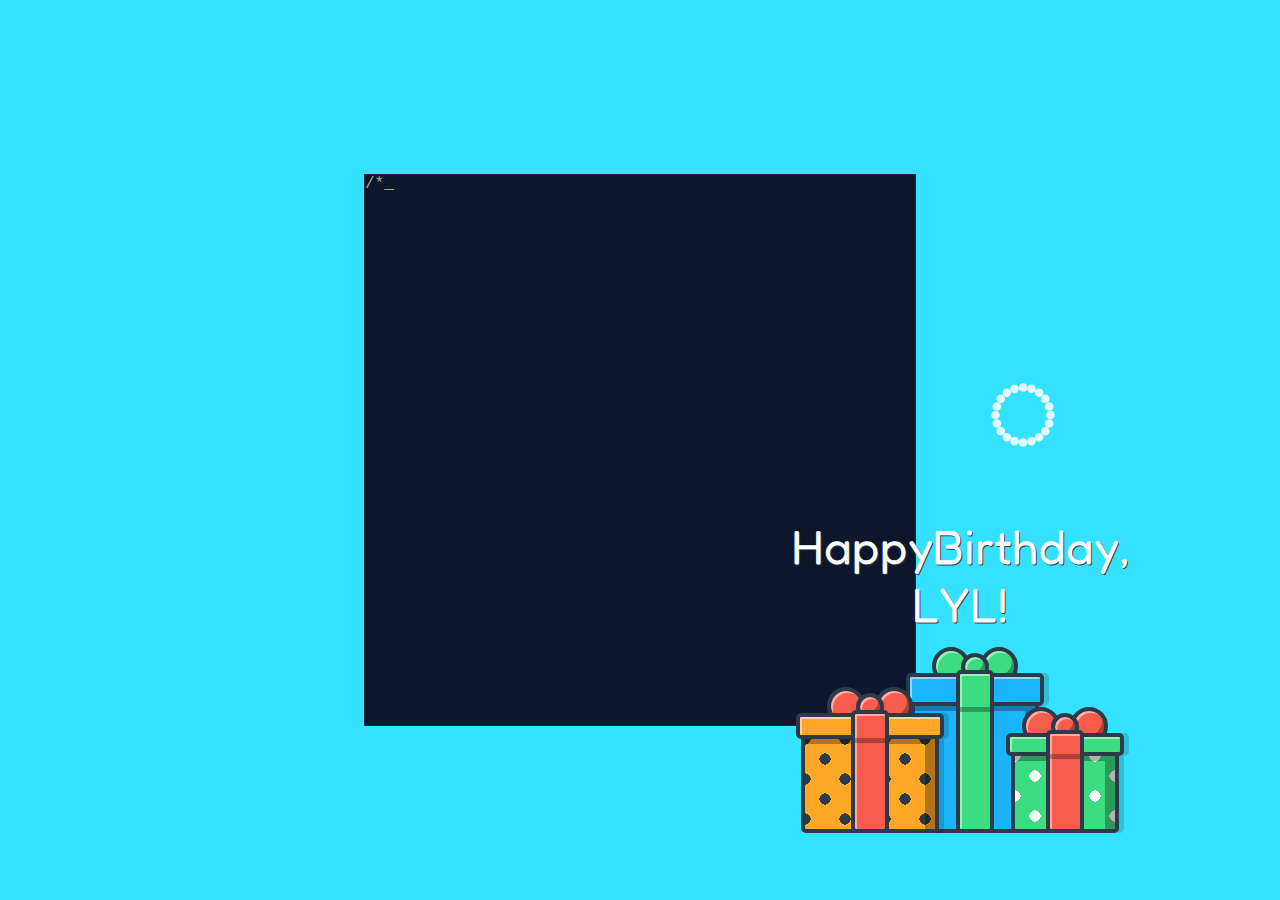
==== commit 06560311: "Update yy-gift1.html" ====
--- a/yy-gift1.html
+++ b/yy-gift1.html
@@ -22,7 +22,7 @@
 		
 		        <!-- <p>This blog post shows a few different types of content that’s supported and styled with Bootstrap. Basic typography, images, and code are all supported.</p> -->
 		        <!-- <hr> -->
-		        <div id="code" style="display: none;background-color: #0c162d;border: 1px solid #202637;width:550px;height:530px">
+		        <div id="code" style="display: none;background-color: #0c162d;border: 1px solid #202637;width:550px;height:550px">
 					<span class="comments">/**</span><br />
 		        	<span class="space"/><span class="comments">* @author: Yuan LI</span><br />
 					<span class="space"/><span class="comments">* @time: 2022-03-25</span><br />
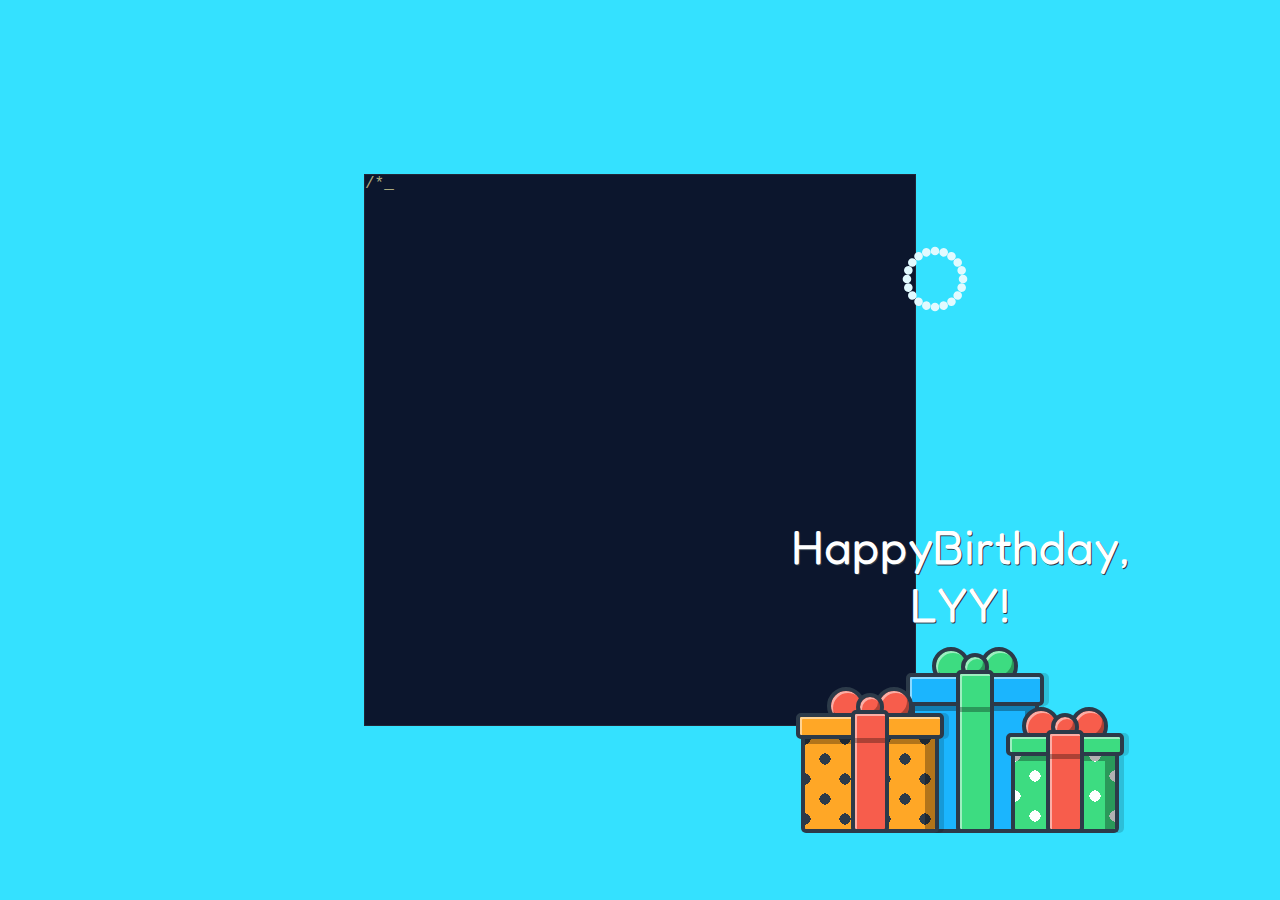
==== commit cc549709: "Update yy-gift1.html" ====
--- a/yy-gift1.html
+++ b/yy-gift1.html
@@ -85,7 +85,7 @@
 						<span class="char" data-char="J"
 						style="--char-index:14;">L</span><span class="char" data-char="a"
 						style="--char-index:15;">Y</span><span class="char" data-char="v"
-						style="--char-index:16;">L</span>
+						style="--char-index:16;">Y</span>
 	<!--					<span class="char" data-char="a"
  						style="--char-index:17;">a</span><span class="char" data-char="S"
 						style="--char-index:18;">S</span><span class="char" data-char="c"
